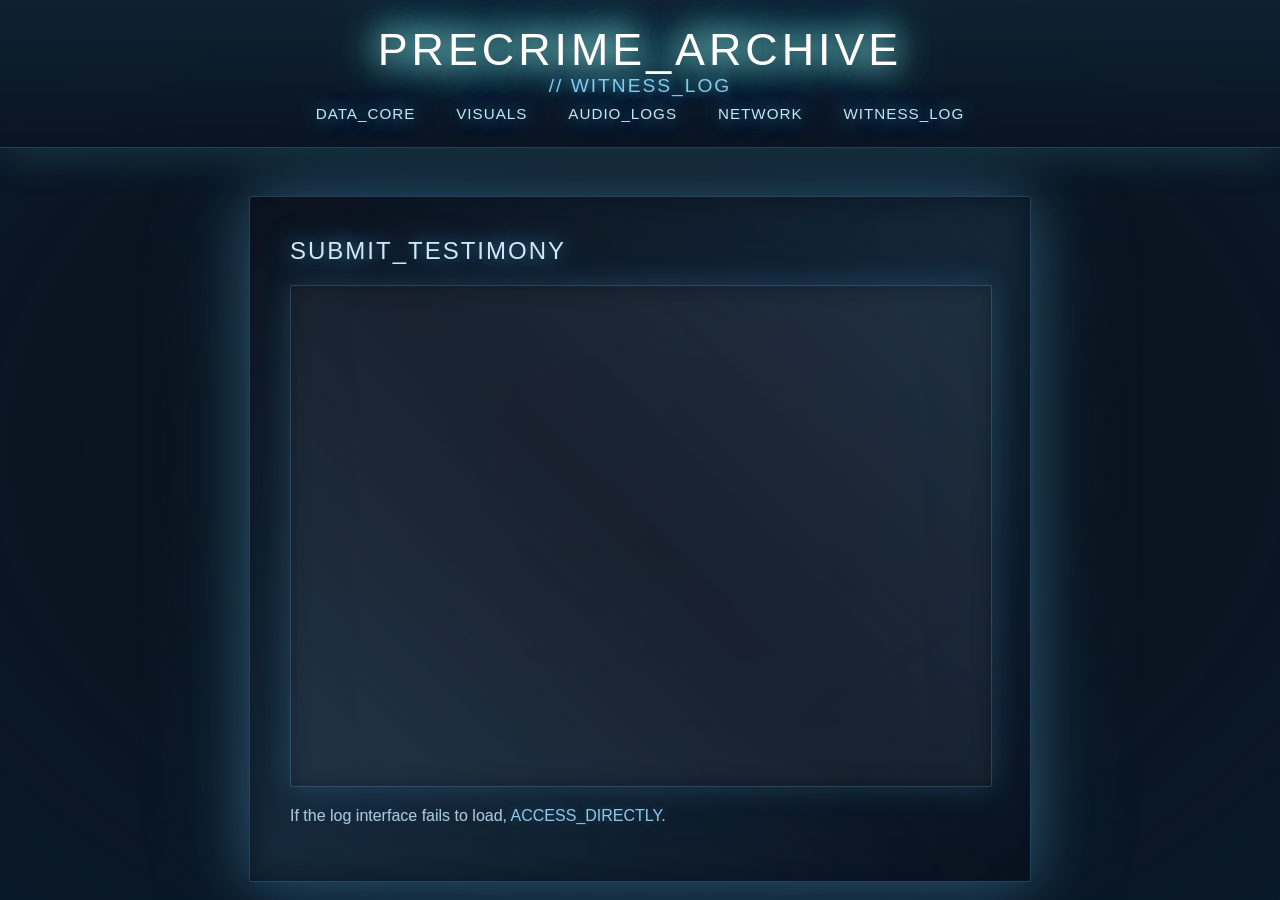
==== guestbook.html @ 9e04be3c "Add Minority Report-inspired visual style guide and implement atmospheric web pages - Created a visu" ====
<!DOCTYPE html>
<html lang="en">

<head>
  <meta charset="UTF-8">
  <meta name="viewport" content="width=device-width, initial-scale=1.0">
  <title>WITNESS_LOG</title>
  <link rel="stylesheet" href="style.css">
  <style>
    /* Minority Report - Atmospheric breathing effect */
    @keyframes atmospheric-pulse {

      0%,
      100% {
        filter: brightness(1) contrast(1.1);
        transform: scale(1);
      }

      50% {
        filter: brightness(1.05) contrast(1.05);
        transform: scale(1.002);
      }
    }

    /* Gentle bloom pulse on header */
    header {
      animation: atmospheric-pulse 8s ease-in-out infinite;
    }

    /* Halation effect on title */
    .halation {
      position: relative;
      display: inline-block;
    }

    .halation::before {
      content: attr(data-text);
      position: absolute;
      left: 0;
      top: 0;
      filter: blur(20px);
      opacity: 0.6;
      z-index: -1;
      color: #c8e5f5;
    }

    /* Subtle floating animation */
    @keyframes float-drift {

      0%,
      100% {
        transform: translateY(0px);
      }

      50% {
        transform: translateY(-5px);
      }
    }

    main {
      animation: float-drift 6s ease-in-out infinite;
    }

    /* Light particles */
    .light-particle {
      position: fixed;
      width: 2px;
      height: 2px;
      background: rgba(120, 200, 255, 0.6);
      border-radius: 50%;
      filter: blur(1px);
      box-shadow: 0 0 10px rgba(120, 200, 255, 0.8);
      pointer-events: none;
      z-index: 2;
      animation: particle-float 15s linear infinite;
    }

    @keyframes particle-float {
      0% {
        transform: translateY(100vh) translateX(0);
        opacity: 0;
      }

      10% {
        opacity: 1;
      }

      90% {
        opacity: 1;
      }

      100% {
        transform: translateY(-10vh) translateX(100px);
        opacity: 0;
      }
    }

    .light-particle:nth-child(2) {
      left: 30%;
      animation-delay: -5s;
      animation-duration: 12s;
    }

    .light-particle:nth-child(3) {
      left: 60%;
      animation-delay: -8s;
      animation-duration: 18s;
    }

    .light-particle:nth-child(4) {
      left: 80%;
      animation-delay: -3s;
      animation-duration: 14s;
    }
  </style>
</head>

<body>
  <!-- Atmospheric particles -->
  <div class="light-particle"></div>
  <div class="light-particle"></div>
  <div class="light-particle"></div>
  <div class="light-particle"></div>

  <header>
    <h1 class="halation" data-text="PRECRIME_ARCHIVE">PRECRIME_ARCHIVE</h1>
    <div style="margin-bottom:0.5em;"><span
        style="font-size:1.2em; color:#90c8e8; text-shadow:0 0 10px rgba(100, 200, 255, 0.5); letter-spacing: 2px;">//
        WITNESS_LOG</span></div>
    <nav>
      <a href="index.html">DATA_CORE</a>
      <a href="images.html">VISUALS</a>
      <a href="music.html">AUDIO_LOGS</a>
      <a href="socials.html">NETWORK</a>
      <a href="guestbook.html">WITNESS_LOG</a>
    </nav>
  </header>
  <main>
    <h2>SUBMIT_TESTIMONY</h2>
    <iframe src="https://purpleglitch.atabook.org/" width="100%" height="500"
      style="border:1px solid rgba(120, 200, 255, 0.2); border-radius:2px; background:rgba(255,255,255,0.05);"></iframe>
    <p>If the log interface fails to load, <a href="https://purpleglitch.atabook.org/"
        target="_blank">ACCESS_DIRECTLY</a>.</p>
  </main>
</body>

</html>
---- style.css ----
/* Minority Report Style - Cinematic Sci-Fi Aesthetic */
/* Cold blues, cyan tones, atmospheric fog, intense bloom */

body {
	background: #0a0e14;
	color: #a8c5d8;
	font-family: 'Helvetica Neue', Arial, sans-serif;
	margin: 0;
	min-height: 100vh;
	overflow-x: hidden;
	position: relative;
}

/* Atmospheric fog overlay */
body::before {
	content: '';
	position: fixed;
	top: 0;
	left: 0;
	width: 100%;
	height: 100%;
	background: radial-gradient(ellipse at center, transparent 0%, rgba(10, 30, 50, 0.7) 100%);
	pointer-events: none;
	z-index: 1;
}

/* Floating mist particles */
body::after {
	content: '';
	position: fixed;
	top: 0;
	left: 0;
	width: 100%;
	height: 100%;
	background-image: 
		radial-gradient(2px 2px at 20% 30%, rgba(120, 180, 220, 0.15), transparent),
		radial-gradient(2px 2px at 60% 70%, rgba(120, 180, 220, 0.1), transparent),
		radial-gradient(1px 1px at 50% 50%, rgba(120, 180, 220, 0.12), transparent),
		radial-gradient(1px 1px at 80% 10%, rgba(120, 180, 220, 0.08), transparent);
	background-size: 200% 200%;
	animation: fog-drift 20s ease-in-out infinite;
	pointer-events: none;
	z-index: 1;
	opacity: 0.6;
}

@keyframes fog-drift {
	0%, 100% { background-position: 0% 0%; }
	50% { background-position: 100% 100%; }
}

header {
	background: linear-gradient(180deg, rgba(15, 35, 50, 0.9) 0%, rgba(10, 20, 35, 0.7) 100%);
	padding: 1.5em;
	text-align: center;
	box-shadow: 0 0 40px rgba(100, 200, 255, 0.3), 0 4px 20px rgba(0, 0, 0, 0.5);
	border-bottom: 1px solid rgba(100, 200, 255, 0.2);
	backdrop-filter: blur(10px);
	position: relative;
	z-index: 10;
}

nav a {
	color: #c8e5f5;
	margin: 0 1.2em;
	text-decoration: none;
	font-weight: 500;
	font-size: 0.95em;
	letter-spacing: 1px;
	position: relative;
	text-shadow: 
		0 0 20px rgba(100, 200, 255, 0.8),
		0 0 40px rgba(100, 200, 255, 0.4),
		0 0 60px rgba(100, 200, 255, 0.2);
	transition: all 0.3s ease;
}

nav a:hover {
	color: #ffffff;
	text-shadow: 
		0 0 30px rgba(100, 200, 255, 1),
		0 0 60px rgba(100, 200, 255, 0.7),
		0 0 90px rgba(100, 200, 255, 0.4);
	transform: translateY(-2px);
}

main {
	max-width: 700px;
	margin: 3em auto;
	background: linear-gradient(135deg, 
		rgba(15, 25, 40, 0.85) 0%, 
		rgba(10, 20, 35, 0.9) 100%);
	padding: 2.5em;
	border-radius: 2px;
	box-shadow: 
		0 0 60px rgba(100, 200, 255, 0.3),
		0 0 120px rgba(100, 200, 255, 0.15),
		inset 0 0 100px rgba(0, 0, 0, 0.3);
	border: 1px solid rgba(120, 200, 255, 0.25);
	position: relative;
	overflow: hidden;
	z-index: 5;
	backdrop-filter: blur(8px);
}

/* Intense bloom on main container edges */
main::before {
	content: '';
	position: absolute;
	top: -2px;
	left: -2px;
	right: -2px;
	bottom: -2px;
	background: linear-gradient(45deg, 
		rgba(100, 200, 255, 0.2) 0%, 
		transparent 50%, 
		rgba(100, 200, 255, 0.2) 100%);
	filter: blur(15px);
	z-index: -1;
	opacity: 0.6;
}

h1 {
	font-size: 2.8em;
	letter-spacing: 4px;
	font-weight: 300;
	color: #ffffff;
	text-shadow: 
		0 0 30px rgba(100, 200, 255, 0.9),
		0 0 60px rgba(100, 200, 255, 0.6),
		0 0 90px rgba(100, 200, 255, 0.3);
	margin: 0;
	filter: brightness(1.3);
}

h2 {
	color: #d0e8f5;
	text-shadow: 
		0 0 20px rgba(100, 200, 255, 0.7),
		0 0 40px rgba(100, 200, 255, 0.4);
	font-weight: 300;
	letter-spacing: 2px;
	margin-top: 0;
}

/* Low saturation links with bloom */
a {
	color: #90c8e8;
	transition: all 0.3s ease;
	text-decoration: none;
	text-shadow: 0 0 10px rgba(100, 200, 255, 0.3);
}

a:hover {
	color: #ffffff;
	text-shadow: 
		0 0 20px rgba(100, 200, 255, 0.9),
		0 0 40px rgba(100, 200, 255, 0.5);
}

ul {
	list-style: none;
	padding: 0;
}

li {
	margin: 0.8em 0;
	position: relative;
	padding-left: 1.5em;
}

li::before {
	content: '▸';
	position: absolute;
	left: 0;
	color: #6bc8ff;
	text-shadow: 0 0 10px rgba(100, 200, 255, 0.5);
}

iframe {
	background: rgba(255, 255, 255, 0.05);
	border-radius: 2px;
	box-shadow: 
		0 0 30px rgba(100, 200, 255, 0.2),
		inset 0 0 20px rgba(0, 0, 0, 0.3);
	border: 1px solid rgba(120, 200, 255, 0.2);
}

/* Subtle depth of field blur effect on edges */
main > *:first-child {
	position: relative;
	z-index: 3;
}

main > *:not(:first-child) {
	position: relative;
	z-index: 2;
}

/* Wet reflective surface simulation */
main::after {
	content: '';
	position: absolute;
	left: 0;
	top: 0;
	width: 100%;
	height: 100%;
	pointer-events: none;
	background: linear-gradient(
		to bottom,
		transparent 0%,
		rgba(100, 200, 255, 0.02) 50%,
		rgba(100, 200, 255, 0.05) 100%
	);
	opacity: 0.3;
	z-index: 1;
}

/* Light motion blur on text */
p, li {
	position: relative;
	z-index: 3;
	text-shadow: 0 0 1px rgba(168, 197, 216, 0.3);
}

b, strong {
	color: #e0f0fa;
	text-shadow: 
		0 0 15px rgba(100, 200, 255, 0.5),
		0 0 30px rgba(100, 200, 255, 0.2);
	font-weight: 500;
}
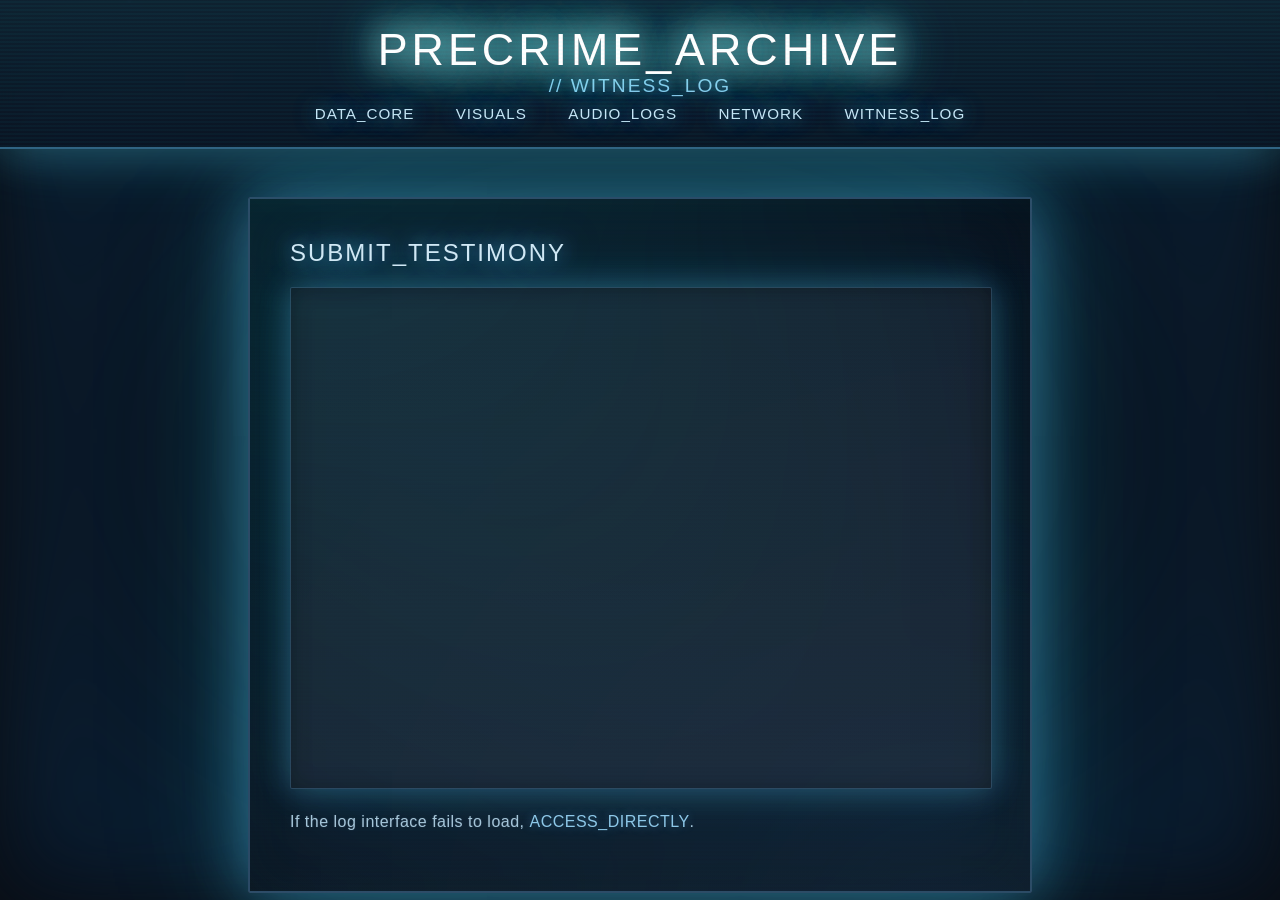
==== commit 557dc821: "Enhance visual effects and styling across the application - Updated atmospheric effects in index.htm" ====
--- a/guestbook.html
+++ b/guestbook.html
@@ -7,27 +7,22 @@
   <title>WITNESS_LOG</title>
   <link rel="stylesheet" href="style.css">
   <style>
-    /* Minority Report - Atmospheric breathing effect */
+    /* Minority Report - Enhanced atmospheric effects */
     @keyframes atmospheric-pulse {
-
-      0%,
-      100% {
+      0%, 100% {
         filter: brightness(1) contrast(1.1);
         transform: scale(1);
       }
-
       50% {
-        filter: brightness(1.05) contrast(1.05);
-        transform: scale(1.002);
+        filter: brightness(1.08) contrast(1.08);
+        transform: scale(1.003);
       }
     }
 
-    /* Gentle bloom pulse on header */
     header {
       animation: atmospheric-pulse 8s ease-in-out infinite;
     }
 
-    /* Halation effect on title */
     .halation {
       position: relative;
       display: inline-block;
@@ -38,38 +33,43 @@
       position: absolute;
       left: 0;
       top: 0;
-      filter: blur(20px);
-      opacity: 0.6;
+      filter: blur(25px);
+      opacity: 0.8;
       z-index: -1;
       color: #c8e5f5;
+      animation: halation-pulse 4s ease-in-out infinite;
     }
 
-    /* Subtle floating animation */
+    .halation:hover::before {
+      filter: blur(20px) drop-shadow(3px 0 0 #ff00ff) drop-shadow(-3px 0 0 #00ffff);
+    }
+
+    @keyframes halation-pulse {
+      0%, 100% { opacity: 0.8; filter: blur(25px); }
+      50% { opacity: 1; filter: blur(30px); }
+    }
+
     @keyframes float-drift {
-
-      0%,
-      100% {
+      0%, 100% {
         transform: translateY(0px);
       }
-
       50% {
-        transform: translateY(-5px);
+        transform: translateY(-8px);
       }
     }
 
     main {
-      animation: float-drift 6s ease-in-out infinite;
+      animation: float-drift 6s cubic-bezier(0.4, 0, 0.2, 1) infinite;
     }
 
-    /* Light particles */
     .light-particle {
       position: fixed;
-      width: 2px;
-      height: 2px;
-      background: rgba(120, 200, 255, 0.6);
+      width: 3px;
+      height: 3px;
+      background: radial-gradient(circle, rgba(120, 200, 255, 1), rgba(120, 200, 255, 0.3));
       border-radius: 50%;
       filter: blur(1px);
-      box-shadow: 0 0 10px rgba(120, 200, 255, 0.8);
+      box-shadow: 0 0 15px rgba(120, 200, 255, 1);
       pointer-events: none;
       z-index: 2;
       animation: particle-float 15s linear infinite;
@@ -80,37 +80,66 @@
         transform: translateY(100vh) translateX(0);
         opacity: 0;
       }
-
       10% {
         opacity: 1;
       }
-
       90% {
         opacity: 1;
       }
-
       100% {
         transform: translateY(-10vh) translateX(100px);
         opacity: 0;
       }
     }
 
+    .light-particle:nth-child(1) {
+      left: 10%;
+      animation-delay: 0s;
+      animation-duration: 16s;
+      background: radial-gradient(circle, #6bc8ff, rgba(107, 200, 255, 0.3));
+      box-shadow: 0 0 15px #6bc8ff;
+    }
+
     .light-particle:nth-child(2) {
       left: 30%;
       animation-delay: -5s;
       animation-duration: 12s;
+      background: radial-gradient(circle, #00ffff, rgba(0, 255, 255, 0.3));
+      box-shadow: 0 0 15px #00ffff;
     }
 
     .light-particle:nth-child(3) {
       left: 60%;
       animation-delay: -8s;
       animation-duration: 18s;
+      background: radial-gradient(circle, #64c8ff, rgba(100, 200, 255, 0.3));
+      box-shadow: 0 0 15px #64c8ff;
     }
 
     .light-particle:nth-child(4) {
       left: 80%;
       animation-delay: -3s;
       animation-duration: 14s;
+      background: radial-gradient(circle, #00ff88, rgba(0, 255, 136, 0.3));
+      box-shadow: 0 0 15px #00ff88;
+    }
+
+    /* Glitch effect */
+    @keyframes glitch {
+      0% { transform: translate(0); }
+      20% { transform: translate(-2px, 2px); }
+      40% { transform: translate(-2px, -2px); }
+      60% { transform: translate(2px, 2px); }
+      80% { transform: translate(2px, -2px); }
+      100% { transform: translate(0); }
+    }
+
+    p {
+      transition: all 0.3s ease;
+    }
+
+    p:hover {
+      animation: glitch 0.3s ease;
     }
   </style>
 </head>
--- a/style.css
+++ b/style.css
@@ -1,17 +1,32 @@
 /* Minority Report Style - Cinematic Sci-Fi Aesthetic */
 /* Cold blues, cyan tones, atmospheric fog, intense bloom */
+/* Advanced effects: chromatic aberration, volumetric lighting, electromagnetic distortion */
+
+:root {
+	--neon-cyan: #00ffff;
+	--neon-magenta: #ff00ff;
+	--neon-green: #00ff00;
+	--cold-blue: #0066ff;
+	--warm-beige: #d4a574;
+	--burnt-sienna: #8b4513;
+	--base-dark: #0a0e14;
+	--text-cold: #a8c5d8;
+	--glow-blur: 20px;
+	--vignette-blur: 40px;
+}
 
 body {
-	background: #0a0e14;
-	color: #a8c5d8;
+	background: var(--base-dark);
+	color: var(--text-cold);
 	font-family: 'Helvetica Neue', Arial, sans-serif;
 	margin: 0;
 	min-height: 100vh;
 	overflow-x: hidden;
 	position: relative;
-}
-
-/* Atmospheric fog overlay */
+	letter-spacing: 0.5px;
+}
+
+/* Atmospheric fog overlay with vignette */
 body::before {
 	content: '';
 	position: fixed;
@@ -19,12 +34,13 @@
 	left: 0;
 	width: 100%;
 	height: 100%;
-	background: radial-gradient(ellipse at center, transparent 0%, rgba(10, 30, 50, 0.7) 100%);
+	background: radial-gradient(ellipse at center, transparent 0%, rgba(10, 30, 50, 0.9) 85%, rgba(5, 15, 30, 0.95) 100%);
 	pointer-events: none;
 	z-index: 1;
-}
-
-/* Floating mist particles */
+	filter: blur(var(--vignette-blur));
+}
+
+/* Animated floating mist particles and digital artifacts */
 body::after {
 	content: '';
 	position: fixed;
@@ -33,15 +49,16 @@
 	width: 100%;
 	height: 100%;
 	background-image: 
-		radial-gradient(2px 2px at 20% 30%, rgba(120, 180, 220, 0.15), transparent),
-		radial-gradient(2px 2px at 60% 70%, rgba(120, 180, 220, 0.1), transparent),
-		radial-gradient(1px 1px at 50% 50%, rgba(120, 180, 220, 0.12), transparent),
-		radial-gradient(1px 1px at 80% 10%, rgba(120, 180, 220, 0.08), transparent);
-	background-size: 200% 200%;
-	animation: fog-drift 20s ease-in-out infinite;
+		radial-gradient(3px 3px at 20% 30%, rgba(120, 180, 220, 0.2), transparent),
+		radial-gradient(2px 2px at 60% 70%, rgba(120, 180, 220, 0.15), transparent),
+		radial-gradient(1px 1px at 50% 50%, rgba(120, 180, 220, 0.1), transparent),
+		radial-gradient(2px 2px at 80% 10%, rgba(120, 180, 220, 0.12), transparent),
+		radial-gradient(1px 1px at 25% 75%, rgba(0, 255, 255, 0.05), transparent);
+	background-size: 250% 250%;
+	animation: fog-drift 25s ease-in-out infinite, particle-pulse 4s ease-in-out infinite;
 	pointer-events: none;
 	z-index: 1;
-	opacity: 0.6;
+	opacity: 0.8;
 }
 
 @keyframes fog-drift {
@@ -49,15 +66,44 @@
 	50% { background-position: 100% 100%; }
 }
 
+@keyframes particle-pulse {
+	0%, 100% { opacity: 0.8; }
+	50% { opacity: 1; }
+}
+
 header {
-	background: linear-gradient(180deg, rgba(15, 35, 50, 0.9) 0%, rgba(10, 20, 35, 0.7) 100%);
+	background: linear-gradient(180deg, rgba(15, 35, 50, 0.95) 0%, rgba(10, 20, 35, 0.85) 100%);
 	padding: 1.5em;
 	text-align: center;
-	box-shadow: 0 0 40px rgba(100, 200, 255, 0.3), 0 4px 20px rgba(0, 0, 0, 0.5);
-	border-bottom: 1px solid rgba(100, 200, 255, 0.2);
+	box-shadow: 
+		0 0 40px rgba(100, 200, 255, 0.4),
+		0 0 80px rgba(0, 255, 255, 0.15),
+		0 4px 20px rgba(0, 0, 0, 0.7);
+	border-bottom: 2px solid rgba(100, 200, 255, 0.4);
 	backdrop-filter: blur(10px);
 	position: relative;
 	z-index: 10;
+	overflow: hidden;
+}
+
+/* Animated scanlines on header */
+header::after {
+	content: '';
+	position: absolute;
+	top: 0;
+	left: 0;
+	width: 100%;
+	height: 100%;
+	background-image: repeating-linear-gradient(
+		0deg,
+		rgba(0, 255, 255, 0.03) 0px,
+		rgba(0, 255, 255, 0.03) 2px,
+		transparent 2px,
+		transparent 4px
+	);
+	animation: scanline-drift 8s linear infinite;
+	pointer-events: none;
+	z-index: 11;
 }
 
 nav a {
@@ -72,7 +118,20 @@
 		0 0 20px rgba(100, 200, 255, 0.8),
 		0 0 40px rgba(100, 200, 255, 0.4),
 		0 0 60px rgba(100, 200, 255, 0.2);
-	transition: all 0.3s ease;
+	transition: all 0.3s cubic-bezier(0.34, 1.56, 0.64, 1);
+	display: inline-block;
+}
+
+nav a::before {
+	content: '';
+	position: absolute;
+	bottom: -2px;
+	left: 0;
+	width: 0;
+	height: 1px;
+	background: linear-gradient(90deg, transparent, var(--neon-cyan), transparent);
+	transition: width 0.3s ease;
+	filter: drop-shadow(0 0 5px var(--neon-cyan));
 }
 
 nav a:hover {
@@ -80,44 +139,115 @@
 	text-shadow: 
 		0 0 30px rgba(100, 200, 255, 1),
 		0 0 60px rgba(100, 200, 255, 0.7),
-		0 0 90px rgba(100, 200, 255, 0.4);
+		0 0 90px rgba(0, 255, 255, 0.5);
 	transform: translateY(-2px);
+	filter: drop-shadow(0 0 10px rgba(0, 255, 255, 0.6));
+}
+
+nav a:hover::before {
+	width: 100%;
+}
+
+@keyframes scanline-drift {
+	0% { transform: translateY(0); }
+	100% { transform: translateY(10px); }
 }
 
 main {
 	max-width: 700px;
 	margin: 3em auto;
 	background: linear-gradient(135deg, 
-		rgba(15, 25, 40, 0.85) 0%, 
-		rgba(10, 20, 35, 0.9) 100%);
+		rgba(15, 25, 40, 0.9) 0%, 
+		rgba(10, 20, 35, 0.95) 100%);
 	padding: 2.5em;
 	border-radius: 2px;
 	box-shadow: 
-		0 0 60px rgba(100, 200, 255, 0.3),
-		0 0 120px rgba(100, 200, 255, 0.15),
-		inset 0 0 100px rgba(0, 0, 0, 0.3);
-	border: 1px solid rgba(120, 200, 255, 0.25);
+		0 0 60px rgba(100, 200, 255, 0.4),
+		0 0 120px rgba(0, 255, 255, 0.2),
+		0 0 180px rgba(100, 200, 255, 0.1),
+		inset 0 0 100px rgba(0, 0, 0, 0.5),
+		inset 0 0 50px rgba(100, 200, 255, 0.05);
+	border: 2px solid rgba(120, 200, 255, 0.3);
 	position: relative;
 	overflow: hidden;
 	z-index: 5;
 	backdrop-filter: blur(8px);
-}
-
-/* Intense bloom on main container edges */
+	animation: electromagnetic-pulse 4s ease-in-out infinite;
+}
+
+/* Volumetric light shaft effect */
 main::before {
 	content: '';
 	position: absolute;
-	top: -2px;
-	left: -2px;
-	right: -2px;
-	bottom: -2px;
-	background: linear-gradient(45deg, 
-		rgba(100, 200, 255, 0.2) 0%, 
-		transparent 50%, 
-		rgba(100, 200, 255, 0.2) 100%);
-	filter: blur(15px);
-	z-index: -1;
+	top: -50%;
+	left: -50%;
+	right: -50%;
+	bottom: -50%;
+	background: 
+		radial-gradient(circle at 30% 20%, rgba(0, 255, 255, 0.15) 0%, transparent 50%),
+		radial-gradient(circle at 70% 80%, rgba(100, 200, 255, 0.1) 0%, transparent 50%);
+	filter: blur(40px);
+	z-index: 0;
 	opacity: 0.6;
+	animation: light-shift 8s ease-in-out infinite;
+	pointer-events: none;
+}
+
+/* Wet reflective surface with shimmer */
+main::after {
+	content: '';
+	position: absolute;
+	left: 0;
+	top: 0;
+	width: 100%;
+	height: 100%;
+	pointer-events: none;
+	background: 
+		repeating-linear-gradient(
+			0deg,
+			transparent 0px,
+			rgba(0, 255, 255, 0.02) 1px,
+			transparent 2px,
+			transparent 4px
+		),
+		linear-gradient(
+			to bottom,
+			transparent 0%,
+			rgba(100, 200, 255, 0.03) 50%,
+			rgba(100, 200, 255, 0.08) 100%
+		);
+	opacity: 0.5;
+	z-index: 2;
+	animation: shimmer-wave 3s ease-in-out infinite;
+}
+
+@keyframes electromagnetic-pulse {
+	0%, 100% {
+		box-shadow: 
+			0 0 60px rgba(100, 200, 255, 0.4),
+			0 0 120px rgba(0, 255, 255, 0.2),
+			0 0 180px rgba(100, 200, 255, 0.1),
+			inset 0 0 100px rgba(0, 0, 0, 0.5),
+			inset 0 0 50px rgba(100, 200, 255, 0.05);
+	}
+	50% {
+		box-shadow: 
+			0 0 80px rgba(100, 200, 255, 0.6),
+			0 0 150px rgba(0, 255, 255, 0.35),
+			0 0 220px rgba(100, 200, 255, 0.2),
+			inset 0 0 120px rgba(0, 0, 0, 0.5),
+			inset 0 0 80px rgba(100, 200, 255, 0.1);
+	}
+}
+
+@keyframes light-shift {
+	0%, 100% { transform: translate(0, 0) scale(1); }
+	50% { transform: translate(30px, -30px) scale(1.1); }
+}
+
+@keyframes shimmer-wave {
+	0%, 100% { opacity: 0.5; }
+	50% { opacity: 0.8; }
 }
 
 h1 {
@@ -128,34 +258,92 @@
 	text-shadow: 
 		0 0 30px rgba(100, 200, 255, 0.9),
 		0 0 60px rgba(100, 200, 255, 0.6),
-		0 0 90px rgba(100, 200, 255, 0.3);
+		0 0 90px rgba(0, 255, 255, 0.4),
+		0 0 120px rgba(100, 200, 255, 0.2);
 	margin: 0;
 	filter: brightness(1.3);
+	text-transform: uppercase;
+	animation: title-glow-pulse 3s ease-in-out infinite;
 }
 
 h2 {
 	color: #d0e8f5;
 	text-shadow: 
-		0 0 20px rgba(100, 200, 255, 0.7),
-		0 0 40px rgba(100, 200, 255, 0.4);
+		0 0 20px rgba(100, 200, 255, 0.8),
+		0 0 40px rgba(100, 200, 255, 0.5),
+		0 0 60px rgba(0, 255, 255, 0.2);
 	font-weight: 300;
 	letter-spacing: 2px;
 	margin-top: 0;
-}
-
-/* Low saturation links with bloom */
+	text-transform: uppercase;
+}
+
+h3 {
+	color: #b8d8f0;
+	text-shadow: 0 0 15px rgba(100, 200, 255, 0.6);
+	letter-spacing: 1px;
+	font-weight: 400;
+}
+
+@keyframes title-glow-pulse {
+	0%, 100% { 
+		filter: brightness(1.3);
+		text-shadow: 
+			0 0 30px rgba(100, 200, 255, 0.9),
+			0 0 60px rgba(100, 200, 255, 0.6),
+			0 0 90px rgba(0, 255, 255, 0.4),
+			0 0 120px rgba(100, 200, 255, 0.2);
+	}
+	50% { 
+		filter: brightness(1.5);
+		text-shadow: 
+			0 0 40px rgba(100, 200, 255, 1),
+			0 0 80px rgba(100, 200, 255, 0.7),
+			0 0 120px rgba(0, 255, 255, 0.5),
+			0 0 150px rgba(100, 200, 255, 0.3);
+	}
+}
+
+/* Low saturation links with bloom and interactive effects */
 a {
 	color: #90c8e8;
-	transition: all 0.3s ease;
+	transition: all 0.3s cubic-bezier(0.34, 1.56, 0.64, 1);
 	text-decoration: none;
-	text-shadow: 0 0 10px rgba(100, 200, 255, 0.3);
+	text-shadow: 0 0 10px rgba(100, 200, 255, 0.4);
+	position: relative;
+	display: inline-block;
+}
+
+a::before {
+	content: '';
+	position: absolute;
+	bottom: -1px;
+	left: 0;
+	width: 0;
+	height: 1px;
+	background: linear-gradient(90deg, transparent, var(--neon-cyan), transparent);
+	transition: width 0.3s ease;
 }
 
 a:hover {
 	color: #ffffff;
 	text-shadow: 
-		0 0 20px rgba(100, 200, 255, 0.9),
-		0 0 40px rgba(100, 200, 255, 0.5);
+		0 0 15px rgba(100, 200, 255, 0.9),
+		0 0 30px rgba(0, 255, 255, 0.6),
+		0 0 45px rgba(100, 200, 255, 0.3);
+	filter: drop-shadow(0 0 8px rgba(0, 255, 255, 0.5));
+}
+
+a:hover::before {
+	width: 100%;
+}
+
+/* Focus states with bright cyan outline */
+a:focus {
+	outline: 2px solid var(--neon-cyan);
+	outline-offset: 2px;
+	box-shadow: 0 0 15px rgba(0, 255, 255, 0.5);
+	border-radius: 2px;
 }
 
 ul {
@@ -167,23 +355,146 @@
 	margin: 0.8em 0;
 	position: relative;
 	padding-left: 1.5em;
+	z-index: 3;
 }
 
 li::before {
 	content: '▸';
 	position: absolute;
 	left: 0;
-	color: #6bc8ff;
-	text-shadow: 0 0 10px rgba(100, 200, 255, 0.5);
+	color: var(--neon-cyan);
+	text-shadow: 
+		0 0 10px rgba(0, 255, 255, 0.7),
+		0 0 20px rgba(0, 255, 255, 0.3);
+	animation: pulse-marker 2s ease-in-out infinite;
+}
+
+@keyframes pulse-marker {
+	0%, 100% { opacity: 0.7; }
+	50% { opacity: 1; }
+}
+
+/* Form elements with tech aesthetic */
+input, textarea, select {
+	background: rgba(10, 20, 35, 0.8);
+	border: 1px solid rgba(100, 200, 255, 0.4);
+	color: #a8c5d8;
+	padding: 0.6em;
+	font-family: 'Helvetica Neue', Arial, sans-serif;
+	font-size: 1em;
+	border-radius: 2px;
+	transition: all 0.3s ease;
+	box-shadow: inset 0 0 10px rgba(0, 0, 0, 0.3);
+	letter-spacing: 0.5px;
+}
+
+input:focus, textarea:focus, select:focus {
+	outline: none;
+	border-color: var(--neon-cyan);
+	box-shadow: 
+		inset 0 0 10px rgba(0, 0, 0, 0.3),
+		0 0 15px rgba(0, 255, 255, 0.4),
+		0 0 30px rgba(100, 200, 255, 0.2);
+	background: rgba(10, 20, 35, 0.95);
+}
+
+/* Button styling with interactive glow */
+button {
+	background: linear-gradient(180deg, rgba(100, 200, 255, 0.3) 0%, rgba(50, 150, 200, 0.2) 100%);
+	border: 1px solid rgba(100, 200, 255, 0.5);
+	color: #c8e5f5;
+	padding: 0.7em 1.5em;
+	font-family: 'Helvetica Neue', Arial, sans-serif;
+	font-weight: 500;
+	letter-spacing: 1px;
+	cursor: pointer;
+	border-radius: 2px;
+	text-shadow: 0 0 10px rgba(100, 200, 255, 0.4);
+	transition: all 0.3s cubic-bezier(0.34, 1.56, 0.64, 1);
+	box-shadow: 
+		0 0 20px rgba(100, 200, 255, 0.2),
+		inset 0 0 20px rgba(100, 200, 255, 0.05);
+	position: relative;
+	overflow: hidden;
+}
+
+button::before {
+	content: '';
+	position: absolute;
+	top: 0;
+	left: -100%;
+	width: 100%;
+	height: 100%;
+	background: linear-gradient(90deg, transparent, rgba(0, 255, 255, 0.3), transparent);
+	transition: left 0.5s ease;
+	z-index: -1;
+}
+
+button:hover {
+	color: #ffffff;
+	border-color: var(--neon-cyan);
+	background: linear-gradient(180deg, rgba(100, 200, 255, 0.5) 0%, rgba(50, 150, 200, 0.4) 100%);
+	text-shadow: 
+		0 0 15px rgba(100, 200, 255, 0.8),
+		0 0 30px rgba(0, 255, 255, 0.4);
+	box-shadow: 
+		0 0 30px rgba(100, 200, 255, 0.5),
+		0 0 60px rgba(0, 255, 255, 0.2),
+		inset 0 0 30px rgba(100, 200, 255, 0.15);
+	transform: translateY(-2px);
+}
+
+button:active {
+	transform: translateY(0);
+	box-shadow: 
+		0 0 40px rgba(0, 255, 255, 0.6),
+		0 0 80px rgba(100, 200, 255, 0.3),
+		inset 0 0 40px rgba(100, 200, 255, 0.2);
 }
 
 iframe {
 	background: rgba(255, 255, 255, 0.05);
 	border-radius: 2px;
 	box-shadow: 
-		0 0 30px rgba(100, 200, 255, 0.2),
+		0 0 30px rgba(100, 200, 255, 0.3),
+		0 0 60px rgba(0, 255, 255, 0.1),
 		inset 0 0 20px rgba(0, 0, 0, 0.3);
-	border: 1px solid rgba(120, 200, 255, 0.2);
+	border: 1px solid rgba(120, 200, 255, 0.3);
+}
+
+/* Enhanced text styling */
+p, li {
+	position: relative;
+	z-index: 3;
+	text-shadow: 0 0 2px rgba(168, 197, 216, 0.2);
+	line-height: 1.6;
+}
+
+b, strong {
+	color: #e0f0fa;
+	text-shadow: 
+		0 0 15px rgba(100, 200, 255, 0.6),
+		0 0 30px rgba(0, 255, 255, 0.2);
+	font-weight: 600;
+	letter-spacing: 0.5px;
+}
+
+em, i {
+	color: #c8e5f5;
+	text-shadow: 0 0 10px rgba(100, 200, 255, 0.3);
+	font-style: italic;
+	letter-spacing: 0.3px;
+}
+
+code {
+	background: rgba(0, 0, 0, 0.5);
+	color: #6bc8ff;
+	padding: 0.2em 0.4em;
+	border-radius: 2px;
+	font-family: 'Courier New', monospace;
+	text-shadow: 0 0 10px rgba(100, 200, 255, 0.5);
+	border: 1px solid rgba(100, 200, 255, 0.2);
+	letter-spacing: 0.5px;
 }
 
 /* Subtle depth of field blur effect on edges */
@@ -197,36 +508,40 @@
 	z-index: 2;
 }
 
-/* Wet reflective surface simulation */
-main::after {
-	content: '';
-	position: absolute;
-	left: 0;
-	top: 0;
-	width: 100%;
-	height: 100%;
-	pointer-events: none;
-	background: linear-gradient(
-		to bottom,
-		transparent 0%,
-		rgba(100, 200, 255, 0.02) 50%,
-		rgba(100, 200, 255, 0.05) 100%
-	);
-	opacity: 0.3;
-	z-index: 1;
-}
-
-/* Light motion blur on text */
-p, li {
-	position: relative;
-	z-index: 3;
-	text-shadow: 0 0 1px rgba(168, 197, 216, 0.3);
-}
-
-b, strong {
-	color: #e0f0fa;
-	text-shadow: 
-		0 0 15px rgba(100, 200, 255, 0.5),
-		0 0 30px rgba(100, 200, 255, 0.2);
-	font-weight: 500;
-}
+/* Blockquote styling with accent */
+blockquote {
+	border-left: 3px solid var(--neon-cyan);
+	padding-left: 1.5em;
+	margin: 1.5em 0;
+	color: #b8d8f0;
+	text-shadow: 0 0 10px rgba(100, 200, 255, 0.3);
+	font-style: italic;
+	font-size: 0.95em;
+	letter-spacing: 0.3px;
+}
+
+hr {
+	border: none;
+	height: 2px;
+	background: linear-gradient(90deg, transparent, rgba(0, 255, 255, 0.5), transparent);
+	box-shadow: 0 0 15px rgba(0, 255, 255, 0.3);
+	margin: 2em 0;
+}
+
+/* Responsive adjustments */
+@media (max-width: 768px) {
+	main {
+		margin: 1em;
+		padding: 1.5em;
+	}
+
+	h1 {
+		font-size: 2em;
+		letter-spacing: 2px;
+	}
+
+	nav a {
+		display: block;
+		margin: 0.8em 0;
+	}
+}
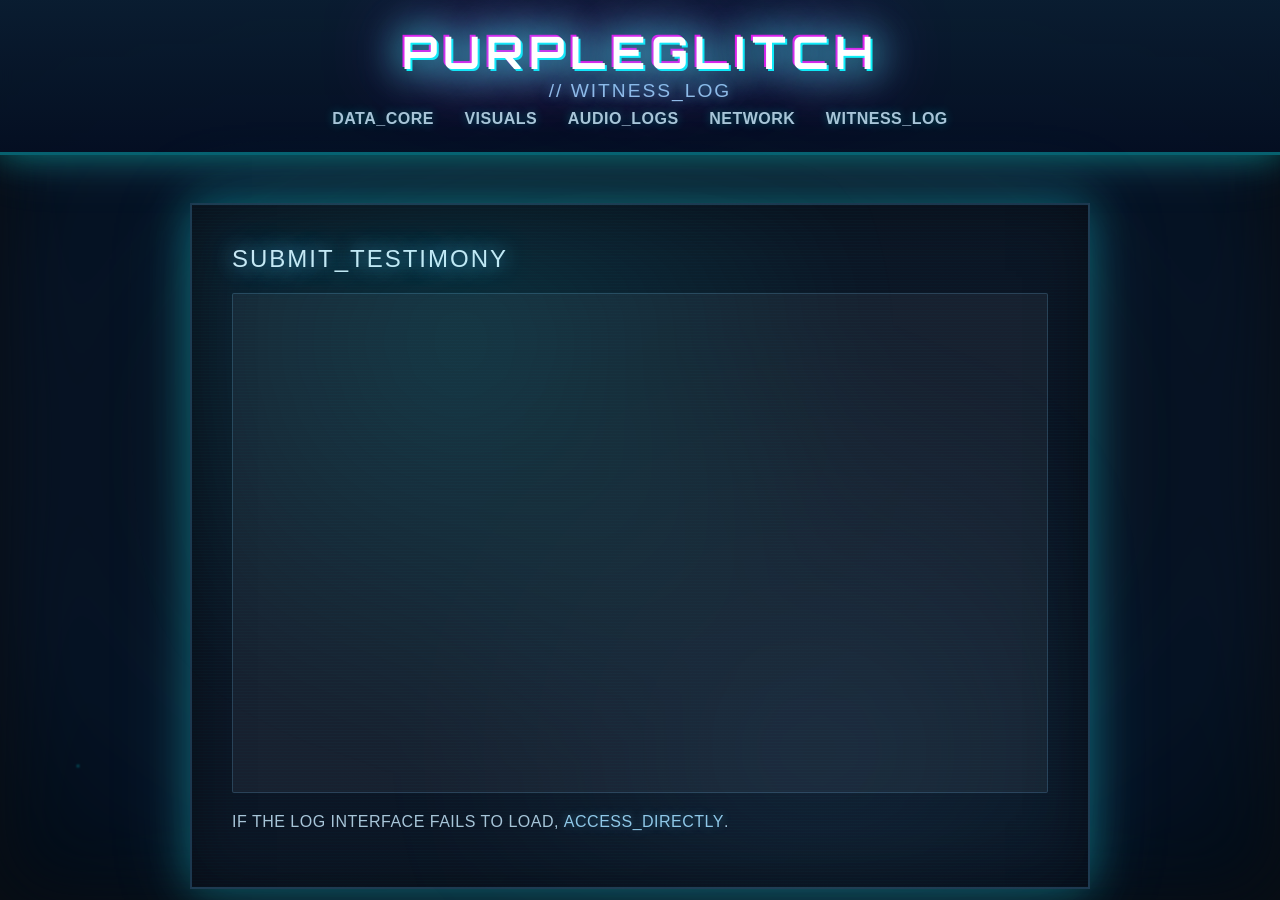
==== commit 2b33ee7e: "Add extreme visual style with advanced effects for a cinematic aesthetic - Introduced a new CSS file" ====
--- a/guestbook.html
+++ b/guestbook.html
@@ -1,28 +1,35 @@
-<!DOCTYPE html>
+﻿<!DOCTYPE html>
 <html lang="en">
 
 <head>
   <meta charset="UTF-8">
   <meta name="viewport" content="width=device-width, initial-scale=1.0">
-  <title>WITNESS_LOG</title>
+  <title>Purpleglitch Guestbook</title>
   <link rel="stylesheet" href="style.css">
+  <!-- Glitchy font for title -->
+  <link href="https://fonts.googleapis.com/css2?family=Orbitron:wght@700&family=Share+Tech+Mono&display=swap" rel="stylesheet">
   <style>
-    /* Minority Report - Enhanced atmospheric effects */
+  /* Futuristic glitch effect for title */
     @keyframes atmospheric-pulse {
-      0%, 100% {
+
+      0%,
+      100% {
         filter: brightness(1) contrast(1.1);
         transform: scale(1);
       }
+
       50% {
-        filter: brightness(1.08) contrast(1.08);
-        transform: scale(1.003);
+        filter: brightness(1.05) contrast(1.05);
+        transform: scale(1.002);
       }
     }
 
+    /* Gentle bloom pulse on header */
     header {
       animation: atmospheric-pulse 8s ease-in-out infinite;
     }
 
+    /* Halation effect on title */
     .halation {
       position: relative;
       display: inline-block;
@@ -33,43 +40,38 @@
       position: absolute;
       left: 0;
       top: 0;
-      filter: blur(25px);
-      opacity: 0.8;
+      filter: blur(20px);
+      opacity: 0.6;
       z-index: -1;
       color: #c8e5f5;
-      animation: halation-pulse 4s ease-in-out infinite;
     }
 
-    .halation:hover::before {
-      filter: blur(20px) drop-shadow(3px 0 0 #ff00ff) drop-shadow(-3px 0 0 #00ffff);
-    }
+    /* Subtle floating animation */
+    @keyframes float-drift {
 
-    @keyframes halation-pulse {
-      0%, 100% { opacity: 0.8; filter: blur(25px); }
-      50% { opacity: 1; filter: blur(30px); }
-    }
-
-    @keyframes float-drift {
-      0%, 100% {
+      0%,
+      100% {
         transform: translateY(0px);
       }
+
       50% {
-        transform: translateY(-8px);
+        transform: translateY(-5px);
       }
     }
 
     main {
-      animation: float-drift 6s cubic-bezier(0.4, 0, 0.2, 1) infinite;
+      animation: float-drift 6s ease-in-out infinite;
     }
 
+    /* Light particles */
     .light-particle {
       position: fixed;
-      width: 3px;
-      height: 3px;
-      background: radial-gradient(circle, rgba(120, 200, 255, 1), rgba(120, 200, 255, 0.3));
+      width: 2px;
+      height: 2px;
+      background: rgba(120, 200, 255, 0.6);
       border-radius: 50%;
       filter: blur(1px);
-      box-shadow: 0 0 15px rgba(120, 200, 255, 1);
+      box-shadow: 0 0 10px rgba(120, 200, 255, 0.8);
       pointer-events: none;
       z-index: 2;
       animation: particle-float 15s linear infinite;
@@ -80,66 +82,37 @@
         transform: translateY(100vh) translateX(0);
         opacity: 0;
       }
+
       10% {
         opacity: 1;
       }
+
       90% {
         opacity: 1;
       }
+
       100% {
         transform: translateY(-10vh) translateX(100px);
         opacity: 0;
       }
     }
 
-    .light-particle:nth-child(1) {
-      left: 10%;
-      animation-delay: 0s;
-      animation-duration: 16s;
-      background: radial-gradient(circle, #6bc8ff, rgba(107, 200, 255, 0.3));
-      box-shadow: 0 0 15px #6bc8ff;
-    }
-
     .light-particle:nth-child(2) {
       left: 30%;
       animation-delay: -5s;
       animation-duration: 12s;
-      background: radial-gradient(circle, #00ffff, rgba(0, 255, 255, 0.3));
-      box-shadow: 0 0 15px #00ffff;
     }
 
     .light-particle:nth-child(3) {
       left: 60%;
       animation-delay: -8s;
       animation-duration: 18s;
-      background: radial-gradient(circle, #64c8ff, rgba(100, 200, 255, 0.3));
-      box-shadow: 0 0 15px #64c8ff;
     }
 
     .light-particle:nth-child(4) {
       left: 80%;
       animation-delay: -3s;
       animation-duration: 14s;
-      background: radial-gradient(circle, #00ff88, rgba(0, 255, 136, 0.3));
-      box-shadow: 0 0 15px #00ff88;
-    }
-
-    /* Glitch effect */
-    @keyframes glitch {
-      0% { transform: translate(0); }
-      20% { transform: translate(-2px, 2px); }
-      40% { transform: translate(-2px, -2px); }
-      60% { transform: translate(2px, 2px); }
-      80% { transform: translate(2px, -2px); }
-      100% { transform: translate(0); }
-    }
-
-    p {
-      transition: all 0.3s ease;
-    }
-
-    p:hover {
-      animation: glitch 0.3s ease;
     }
   </style>
 </head>
@@ -152,10 +125,9 @@
   <div class="light-particle"></div>
 
   <header>
-    <h1 class="halation" data-text="PRECRIME_ARCHIVE">PRECRIME_ARCHIVE</h1>
+  <h1 class="halation glitch-title" data-text="Purpleglitch">Purpleglitch</h1>
     <div style="margin-bottom:0.5em;"><span
-        style="font-size:1.2em; color:#90c8e8; text-shadow:0 0 10px rgba(100, 200, 255, 0.5); letter-spacing: 2px;">//
-        WITNESS_LOG</span></div>
+        style="font-size:1.2em; color:#90c8e8; text-shadow:0 0 10px rgba(100, 200, 255, 0.5); letter-spacing: 2px;">//                                                            WITNESS_LOG</span></div>
     <nav>
       <a href="index.html">DATA_CORE</a>
       <a href="images.html">VISUALS</a>
@@ -166,11 +138,10 @@
   </header>
   <main>
     <h2>SUBMIT_TESTIMONY</h2>
-    <iframe src="https://purpleglitch.atabook.org/" width="100%" height="500"
+    <iframe src="https://purpleglitch.atabook.org/" width="100%" height="500"        
       style="border:1px solid rgba(120, 200, 255, 0.2); border-radius:2px; background:rgba(255,255,255,0.05);"></iframe>
-    <p>If the log interface fails to load, <a href="https://purpleglitch.atabook.org/"
-        target="_blank">ACCESS_DIRECTLY</a>.</p>
+    <p>If the log interface fails to load, <a href="https://purpleglitch.atabook.org/" target="_blank">ACCESS_DIRECTLY</a>.</p>
   </main>
 </body>
 
-</html>+</html>
--- a/style.css
+++ b/style.css
@@ -1,547 +1,97 @@
-/* Minority Report Style - Cinematic Sci-Fi Aesthetic */
-/* Cold blues, cyan tones, atmospheric fog, intense bloom */
-/* Advanced effects: chromatic aberration, volumetric lighting, electromagnetic distortion */
+﻿/* Futuristic Glitch Style - Validated, Non-Blocking */
+/* Rebuilt with safe pseudo-elements, valid CSS, and aggressive visuals */
 
 :root {
-	--neon-cyan: #00ffff;
-	--neon-magenta: #ff00ff;
-	--neon-green: #00ff00;
-	--cold-blue: #0066ff;
-	--warm-beige: #d4a574;
-	--burnt-sienna: #8b4513;
-	--base-dark: #0a0e14;
-	--text-cold: #a8c5d8;
-	--glow-blur: 20px;
-	--vignette-blur: 40px;
+  --neon-cyan: #00ffff;
+  --neon-magenta: #ff00ff;
+  --neon-pink: #ff1493;
+  --neon-green: #00ff88;
+  --cold-blue: #0066ff;
+  --base-dark: #0a0e14;
+  --text-cold: #a8c5d8;
 }
 
-body {
-	background: var(--base-dark);
-	color: var(--text-cold);
-	font-family: 'Helvetica Neue', Arial, sans-serif;
-	margin: 0;
-	min-height: 100vh;
-	overflow-x: hidden;
-	position: relative;
-	letter-spacing: 0.5px;
+* { box-sizing: border-box; }
+html, body { height: 100%; margin: 0; }
+body { background: var(--base-dark); color: var(--text-cold); font-family: 'Helvetica Neue', Arial, sans-serif; letter-spacing: 0.5px; overflow-x: hidden; position: relative; }
+
+body::before { content: ''; position: fixed; inset: 0; pointer-events: none; z-index: 0; background: radial-gradient(ellipse at center, rgba(255,255,255,0.01) 0%, rgba(5,20,40,0.85) 70%, rgba(0,10,20,0.98) 100%); filter: blur(40px); }
+
+body::after { content: ''; position: fixed; inset: 0; pointer-events: none; z-index: 1; background-image: radial-gradient(3px 3px at 10% 20%, rgba(0,255,255,0.08), transparent), radial-gradient(2px 2px at 40% 60%, rgba(255,0,255,0.05), transparent), radial-gradient(2px 2px at 80% 10%, rgba(0,255,136,0.04), transparent); background-size: 400% 400%; opacity: 0.7; filter: blur(2px); animation: fog-drift 30s linear infinite; }
+
+@keyframes fog-drift { 0% { background-position: 0% 0%; } 50% { background-position: 50% 50%; } 100% { background-position: 0% 100%; } }
+
+header { position: relative; z-index: 5; padding: 1.5rem; text-align: center; border-bottom: 3px solid rgba(0,255,255,0.3); backdrop-filter: blur(8px); background: linear-gradient(180deg, rgba(10,30,50,0.95) 0%, rgba(5,15,35,0.9) 100%); box-shadow: 0 0 30px rgba(0,255,255,0.4), 0 0 60px rgba(100,200,255,0.2), 0 4px 20px rgba(0,0,0,0.7); animation: header-bloom 4s ease-in-out infinite; }
+
+@keyframes header-bloom { 0%, 100% { box-shadow: 0 0 30px rgba(0,255,255,0.4), 0 0 60px rgba(100,200,255,0.2), 0 4px 20px rgba(0,0,0,0.7); } 50% { box-shadow: 0 0 50px rgba(0,255,255,0.6), 0 0 100px rgba(100,200,255,0.4), 0 4px 30px rgba(0,0,0,0.9); } }
+
+.halation { position: relative; display: inline-block; }
+.halation::before { content: attr(data-text); position: absolute; left: 0; top: 0; color: var(--text-cold); z-index: 4; transform: translate(2px, 2px); filter: blur(24px) drop-shadow(3px 0 0 #ff00ff) drop-shadow(-3px 0 0 #00ffff); opacity: 0.9; pointer-events: none; text-shadow: 0 0 20px rgba(0,255,255,0.8), 0 0 40px rgba(100,200,255,0.4); }
+
+/* Default h1 style */
+h1 { font-size: 2.8em; letter-spacing: 4px; font-weight: 300; color: #ffffff; text-shadow: 0 0 30px rgba(100,200,255,0.9), 0 0 60px rgba(0,255,255,0.6), 0 0 90px rgba(100,200,255,0.3); margin: 0; text-transform: uppercase; animation: title-glow 3s ease-in-out infinite; }
+
+/* Glitchy, futuristic font for title */
+@import url('https://fonts.googleapis.com/css2?family=Orbitron:wght@700&family=Share+Tech+Mono&display=swap');
+.glitch-title {
+  font-family: 'Orbitron', 'Share Tech Mono', monospace;
+  letter-spacing: 6px;
+  font-weight: 700;
+  text-transform: uppercase;
+  color: #fff;
+  text-shadow: 0 0 40px #00fff9, 0 0 80px #ff00ea, 2px 2px 0 #00fff9, -2px -2px 0 #ff00ea;
+  animation: glitch-flicker 1.2s infinite alternate;
 }
 
-/* Atmospheric fog overlay with vignette */
-body::before {
-	content: '';
-	position: fixed;
-	top: 0;
-	left: 0;
-	width: 100%;
-	height: 100%;
-	background: radial-gradient(ellipse at center, transparent 0%, rgba(10, 30, 50, 0.9) 85%, rgba(5, 15, 30, 0.95) 100%);
-	pointer-events: none;
-	z-index: 1;
-	filter: blur(var(--vignette-blur));
+@keyframes glitch-flicker {
+  0% { opacity: 1; transform: skewX(0deg); }
+  20% { opacity: 0.8; transform: skewX(2deg); }
+  40% { opacity: 1; transform: skewX(-2deg); }
+  60% { opacity: 0.9; transform: skewX(1deg); }
+  80% { opacity: 1; transform: skewX(-1deg); }
+  100% { opacity: 1; transform: skewX(0deg); }
 }
 
-/* Animated floating mist particles and digital artifacts */
-body::after {
-	content: '';
-	position: fixed;
-	top: 0;
-	left: 0;
-	width: 100%;
-	height: 100%;
-	background-image: 
-		radial-gradient(3px 3px at 20% 30%, rgba(120, 180, 220, 0.2), transparent),
-		radial-gradient(2px 2px at 60% 70%, rgba(120, 180, 220, 0.15), transparent),
-		radial-gradient(1px 1px at 50% 50%, rgba(120, 180, 220, 0.1), transparent),
-		radial-gradient(2px 2px at 80% 10%, rgba(120, 180, 220, 0.12), transparent),
-		radial-gradient(1px 1px at 25% 75%, rgba(0, 255, 255, 0.05), transparent);
-	background-size: 250% 250%;
-	animation: fog-drift 25s ease-in-out infinite, particle-pulse 4s ease-in-out infinite;
-	pointer-events: none;
-	z-index: 1;
-	opacity: 0.8;
-}
+@keyframes title-glow { 0%, 100% { text-shadow: 0 0 30px rgba(100,200,255,0.9), 0 0 60px rgba(0,255,255,0.6), 0 0 90px rgba(100,200,255,0.3); filter: brightness(1.3); } 50% { text-shadow: 0 0 50px rgba(100,200,255,1), 0 0 100px rgba(0,255,255,0.8), 0 0 150px rgba(100,200,255,0.5); filter: brightness(1.5); } }
 
-@keyframes fog-drift {
-	0%, 100% { background-position: 0% 0%; }
-	50% { background-position: 100% 100%; }
-}
+nav { margin-top: 0.5rem; }
+nav a { color: var(--text-cold); text-decoration: none; margin: 0 0.8rem; font-weight: 600; text-shadow: 0 0 10px rgba(0,255,255,0.3); position: relative; display: inline-block; transition: all 0.3s ease; }
+nav a::before { content: ''; position: absolute; bottom: -2px; left: 0; width: 0; height: 2px; background: linear-gradient(90deg, transparent, var(--neon-cyan), transparent); transition: width 0.3s ease; filter: drop-shadow(0 0 8px var(--neon-cyan)); }
+nav a:hover { color: #ffffff; text-shadow: 0 0 20px rgba(0,255,255,0.8), 0 0 40px rgba(100,200,255,0.5); transform: translateY(-2px); filter: drop-shadow(0 0 15px rgba(0,255,255,0.6)) drop-shadow(3px 0 0 #ff00ff) drop-shadow(-3px 0 0 #00ffff); }
+nav a:hover::before { width: 100%; }
 
-@keyframes particle-pulse {
-	0%, 100% { opacity: 0.8; }
-	50% { opacity: 1; }
-}
+main { max-width: 900px; margin: 3rem auto; padding: 2.5rem; text-transform: uppercase; position: relative; z-index: 5; background: linear-gradient(135deg, rgba(15,25,40,0.9) 0%, rgba(10,20,35,0.95) 100%); border: 2px solid rgba(100,200,255,0.2); box-shadow: 0 0 40px rgba(0,255,255,0.3), 0 0 80px rgba(100,200,255,0.15), inset 0 0 60px rgba(0,0,0,0.4); backdrop-filter: blur(10px); animation: main-pulse 4s ease-in-out infinite; }
 
-header {
-	background: linear-gradient(180deg, rgba(15, 35, 50, 0.95) 0%, rgba(10, 20, 35, 0.85) 100%);
-	padding: 1.5em;
-	text-align: center;
-	box-shadow: 
-		0 0 40px rgba(100, 200, 255, 0.4),
-		0 0 80px rgba(0, 255, 255, 0.15),
-		0 4px 20px rgba(0, 0, 0, 0.7);
-	border-bottom: 2px solid rgba(100, 200, 255, 0.4);
-	backdrop-filter: blur(10px);
-	position: relative;
-	z-index: 10;
-	overflow: hidden;
-}
+@keyframes main-pulse { 0%, 100% { box-shadow: 0 0 40px rgba(0,255,255,0.3), 0 0 80px rgba(100,200,255,0.15), inset 0 0 60px rgba(0,0,0,0.4); } 50% { box-shadow: 0 0 80px rgba(0,255,255,0.5), 0 0 160px rgba(100,200,255,0.3), inset 0 0 80px rgba(0,255,255,0.1); } }
 
-/* Animated scanlines on header */
-header::after {
-	content: '';
-	position: absolute;
-	top: 0;
-	left: 0;
-	width: 100%;
-	height: 100%;
-	background-image: repeating-linear-gradient(
-		0deg,
-		rgba(0, 255, 255, 0.03) 0px,
-		rgba(0, 255, 255, 0.03) 2px,
-		transparent 2px,
-		transparent 4px
-	);
-	animation: scanline-drift 8s linear infinite;
-	pointer-events: none;
-	z-index: 11;
-}
+main::before { content: ''; position: absolute; top: 0; left: 0; right: 0; bottom: 0; background: radial-gradient(circle at 30% 20%, rgba(0,255,255,0.1) 0%, transparent 50%), radial-gradient(circle at 70% 80%, rgba(100,200,255,0.08) 0%, transparent 50%); filter: blur(40px); z-index: 0; pointer-events: none; animation: vol-shift 6s ease-in-out infinite; }
 
-nav a {
-	color: #c8e5f5;
-	margin: 0 1.2em;
-	text-decoration: none;
-	font-weight: 500;
-	font-size: 0.95em;
-	letter-spacing: 1px;
-	position: relative;
-	text-shadow: 
-		0 0 20px rgba(100, 200, 255, 0.8),
-		0 0 40px rgba(100, 200, 255, 0.4),
-		0 0 60px rgba(100, 200, 255, 0.2);
-	transition: all 0.3s cubic-bezier(0.34, 1.56, 0.64, 1);
-	display: inline-block;
-}
+@keyframes vol-shift { 0%, 100% { transform: translate(0, 0) scale(1); } 50% { transform: translate(20px, -20px) scale(1.1); } }
 
-nav a::before {
-	content: '';
-	position: absolute;
-	bottom: -2px;
-	left: 0;
-	width: 0;
-	height: 1px;
-	background: linear-gradient(90deg, transparent, var(--neon-cyan), transparent);
-	transition: width 0.3s ease;
-	filter: drop-shadow(0 0 5px var(--neon-cyan));
-}
+main::after { content: ''; position: absolute; inset: 0; background: repeating-linear-gradient(0deg, rgba(0,255,255,0.03) 0px, rgba(0,255,255,0.03) 1px, transparent 1px, transparent 3px); pointer-events: none; z-index: 1; opacity: 0.5; }
 
-nav a:hover {
-	color: #ffffff;
-	text-shadow: 
-		0 0 30px rgba(100, 200, 255, 1),
-		0 0 60px rgba(100, 200, 255, 0.7),
-		0 0 90px rgba(0, 255, 255, 0.5);
-	transform: translateY(-2px);
-	filter: drop-shadow(0 0 10px rgba(0, 255, 255, 0.6));
-}
+h2 { color: #d0e8f5; text-shadow: 0 0 20px rgba(100,200,255,0.8), 0 0 40px rgba(0,255,255,0.4), 0 0 60px rgba(100,200,255,0.2); font-weight: 300; letter-spacing: 2px; margin-top: 0; }
 
-nav a:hover::before {
-	width: 100%;
-}
+h3 { color: #b8d8f0; text-shadow: 0 0 15px rgba(100,200,255,0.6); letter-spacing: 1px; font-weight: 400; }
 
-@keyframes scanline-drift {
-	0% { transform: translateY(0); }
-	100% { transform: translateY(10px); }
-}
+a { color: #90c8e8; transition: all 0.3s ease; text-decoration: none; text-shadow: 0 0 10px rgba(100,200,255,0.4); position: relative; display: inline-block; }
+a::before { content: ''; position: absolute; bottom: -1px; left: 0; width: 0; height: 1px; background: linear-gradient(90deg, transparent, var(--neon-cyan), transparent); transition: width 0.3s ease; }
+a:hover { color: #ffffff; text-shadow: 0 0 15px rgba(100,200,255,1), 0 0 30px rgba(0,255,255,0.7), 0 0 45px rgba(100,200,255,0.3); filter: drop-shadow(0 0 10px rgba(0,255,255,0.6)) drop-shadow(2px 0 0 #ff00ff) drop-shadow(-2px 0 0 #00ffff); }
+a:hover::before { width: 100%; }
 
-main {
-	max-width: 700px;
-	margin: 3em auto;
-	background: linear-gradient(135deg, 
-		rgba(15, 25, 40, 0.9) 0%, 
-		rgba(10, 20, 35, 0.95) 100%);
-	padding: 2.5em;
-	border-radius: 2px;
-	box-shadow: 
-		0 0 60px rgba(100, 200, 255, 0.4),
-		0 0 120px rgba(0, 255, 255, 0.2),
-		0 0 180px rgba(100, 200, 255, 0.1),
-		inset 0 0 100px rgba(0, 0, 0, 0.5),
-		inset 0 0 50px rgba(100, 200, 255, 0.05);
-	border: 2px solid rgba(120, 200, 255, 0.3);
-	position: relative;
-	overflow: hidden;
-	z-index: 5;
-	backdrop-filter: blur(8px);
-	animation: electromagnetic-pulse 4s ease-in-out infinite;
-}
+.light-particle { position: fixed; width: 4px; height: 4px; border-radius: 50%; pointer-events: none; z-index: 2; background: radial-gradient(circle, rgba(120,200,255,1), rgba(120,200,255,0.15)); box-shadow: 0 0 20px rgba(120,200,255,0.9); filter: blur(1px); opacity: 0.95; }
 
-/* Volumetric light shaft effect */
-main::before {
-	content: '';
-	position: absolute;
-	top: -50%;
-	left: -50%;
-	right: -50%;
-	bottom: -50%;
-	background: 
-		radial-gradient(circle at 30% 20%, rgba(0, 255, 255, 0.15) 0%, transparent 50%),
-		radial-gradient(circle at 70% 80%, rgba(100, 200, 255, 0.1) 0%, transparent 50%);
-	filter: blur(40px);
-	z-index: 0;
-	opacity: 0.6;
-	animation: light-shift 8s ease-in-out infinite;
-	pointer-events: none;
-}
+.light-particle:nth-child(1) { left: 6%; top: 85%; animation: particle-float 18s linear infinite; background: radial-gradient(circle, #00ffff, rgba(0,255,255,0.2)); box-shadow: 0 0 25px rgba(0,255,255,0.8); }
+.light-particle:nth-child(2) { left: 26%; top: 90%; animation: particle-float 14s linear infinite; background: radial-gradient(circle, #ff00ff, rgba(255,0,255,0.15)); box-shadow: 0 0 25px rgba(255,0,255,0.7); }
+.light-particle:nth-child(3) { left: 56%; top: 88%; animation: particle-float 16s linear infinite; background: radial-gradient(circle, #00ff88, rgba(0,255,136,0.12)); box-shadow: 0 0 24px rgba(0,255,136,0.6); }
+.light-particle:nth-child(4) { left: 80%; top: 92%; animation: particle-float 15s linear infinite; background: radial-gradient(circle, #64c8ff, rgba(100,200,255,0.18)); box-shadow: 0 0 24px rgba(100,200,255,0.7); }
 
-/* Wet reflective surface with shimmer */
-main::after {
-	content: '';
-	position: absolute;
-	left: 0;
-	top: 0;
-	width: 100%;
-	height: 100%;
-	pointer-events: none;
-	background: 
-		repeating-linear-gradient(
-			0deg,
-			transparent 0px,
-			rgba(0, 255, 255, 0.02) 1px,
-			transparent 2px,
-			transparent 4px
-		),
-		linear-gradient(
-			to bottom,
-			transparent 0%,
-			rgba(100, 200, 255, 0.03) 50%,
-			rgba(100, 200, 255, 0.08) 100%
-		);
-	opacity: 0.5;
-	z-index: 2;
-	animation: shimmer-wave 3s ease-in-out infinite;
-}
+@keyframes particle-float { 0% { transform: translateY(0) translateX(0) rotate(0deg); opacity: 0; } 10% { opacity: 1; } 90% { opacity: 1; } 100% { transform: translateY(-110vh) translateX(80px) rotate(360deg); opacity: 0; } }
 
-@keyframes electromagnetic-pulse {
-	0%, 100% {
-		box-shadow: 
-			0 0 60px rgba(100, 200, 255, 0.4),
-			0 0 120px rgba(0, 255, 255, 0.2),
-			0 0 180px rgba(100, 200, 255, 0.1),
-			inset 0 0 100px rgba(0, 0, 0, 0.5),
-			inset 0 0 50px rgba(100, 200, 255, 0.05);
-	}
-	50% {
-		box-shadow: 
-			0 0 80px rgba(100, 200, 255, 0.6),
-			0 0 150px rgba(0, 255, 255, 0.35),
-			0 0 220px rgba(100, 200, 255, 0.2),
-			inset 0 0 120px rgba(0, 0, 0, 0.5),
-			inset 0 0 80px rgba(100, 200, 255, 0.1);
-	}
-}
+@media (max-width: 600px) { nav a { display: inline-block; margin: 0 0.4rem; font-size: 0.9rem; } main { padding: 1rem; margin: 2rem auto; } h1 { font-size: 2em; } }
 
-@keyframes light-shift {
-	0%, 100% { transform: translate(0, 0) scale(1); }
-	50% { transform: translate(30px, -30px) scale(1.1); }
-}
-
-@keyframes shimmer-wave {
-	0%, 100% { opacity: 0.5; }
-	50% { opacity: 0.8; }
-}
-
-h1 {
-	font-size: 2.8em;
-	letter-spacing: 4px;
-	font-weight: 300;
-	color: #ffffff;
-	text-shadow: 
-		0 0 30px rgba(100, 200, 255, 0.9),
-		0 0 60px rgba(100, 200, 255, 0.6),
-		0 0 90px rgba(0, 255, 255, 0.4),
-		0 0 120px rgba(100, 200, 255, 0.2);
-	margin: 0;
-	filter: brightness(1.3);
-	text-transform: uppercase;
-	animation: title-glow-pulse 3s ease-in-out infinite;
-}
-
-h2 {
-	color: #d0e8f5;
-	text-shadow: 
-		0 0 20px rgba(100, 200, 255, 0.8),
-		0 0 40px rgba(100, 200, 255, 0.5),
-		0 0 60px rgba(0, 255, 255, 0.2);
-	font-weight: 300;
-	letter-spacing: 2px;
-	margin-top: 0;
-	text-transform: uppercase;
-}
-
-h3 {
-	color: #b8d8f0;
-	text-shadow: 0 0 15px rgba(100, 200, 255, 0.6);
-	letter-spacing: 1px;
-	font-weight: 400;
-}
-
-@keyframes title-glow-pulse {
-	0%, 100% { 
-		filter: brightness(1.3);
-		text-shadow: 
-			0 0 30px rgba(100, 200, 255, 0.9),
-			0 0 60px rgba(100, 200, 255, 0.6),
-			0 0 90px rgba(0, 255, 255, 0.4),
-			0 0 120px rgba(100, 200, 255, 0.2);
-	}
-	50% { 
-		filter: brightness(1.5);
-		text-shadow: 
-			0 0 40px rgba(100, 200, 255, 1),
-			0 0 80px rgba(100, 200, 255, 0.7),
-			0 0 120px rgba(0, 255, 255, 0.5),
-			0 0 150px rgba(100, 200, 255, 0.3);
-	}
-}
-
-/* Low saturation links with bloom and interactive effects */
-a {
-	color: #90c8e8;
-	transition: all 0.3s cubic-bezier(0.34, 1.56, 0.64, 1);
-	text-decoration: none;
-	text-shadow: 0 0 10px rgba(100, 200, 255, 0.4);
-	position: relative;
-	display: inline-block;
-}
-
-a::before {
-	content: '';
-	position: absolute;
-	bottom: -1px;
-	left: 0;
-	width: 0;
-	height: 1px;
-	background: linear-gradient(90deg, transparent, var(--neon-cyan), transparent);
-	transition: width 0.3s ease;
-}
-
-a:hover {
-	color: #ffffff;
-	text-shadow: 
-		0 0 15px rgba(100, 200, 255, 0.9),
-		0 0 30px rgba(0, 255, 255, 0.6),
-		0 0 45px rgba(100, 200, 255, 0.3);
-	filter: drop-shadow(0 0 8px rgba(0, 255, 255, 0.5));
-}
-
-a:hover::before {
-	width: 100%;
-}
-
-/* Focus states with bright cyan outline */
-a:focus {
-	outline: 2px solid var(--neon-cyan);
-	outline-offset: 2px;
-	box-shadow: 0 0 15px rgba(0, 255, 255, 0.5);
-	border-radius: 2px;
-}
-
-ul {
-	list-style: none;
-	padding: 0;
-}
-
-li {
-	margin: 0.8em 0;
-	position: relative;
-	padding-left: 1.5em;
-	z-index: 3;
-}
-
-li::before {
-	content: '▸';
-	position: absolute;
-	left: 0;
-	color: var(--neon-cyan);
-	text-shadow: 
-		0 0 10px rgba(0, 255, 255, 0.7),
-		0 0 20px rgba(0, 255, 255, 0.3);
-	animation: pulse-marker 2s ease-in-out infinite;
-}
-
-@keyframes pulse-marker {
-	0%, 100% { opacity: 0.7; }
-	50% { opacity: 1; }
-}
-
-/* Form elements with tech aesthetic */
-input, textarea, select {
-	background: rgba(10, 20, 35, 0.8);
-	border: 1px solid rgba(100, 200, 255, 0.4);
-	color: #a8c5d8;
-	padding: 0.6em;
-	font-family: 'Helvetica Neue', Arial, sans-serif;
-	font-size: 1em;
-	border-radius: 2px;
-	transition: all 0.3s ease;
-	box-shadow: inset 0 0 10px rgba(0, 0, 0, 0.3);
-	letter-spacing: 0.5px;
-}
-
-input:focus, textarea:focus, select:focus {
-	outline: none;
-	border-color: var(--neon-cyan);
-	box-shadow: 
-		inset 0 0 10px rgba(0, 0, 0, 0.3),
-		0 0 15px rgba(0, 255, 255, 0.4),
-		0 0 30px rgba(100, 200, 255, 0.2);
-	background: rgba(10, 20, 35, 0.95);
-}
-
-/* Button styling with interactive glow */
-button {
-	background: linear-gradient(180deg, rgba(100, 200, 255, 0.3) 0%, rgba(50, 150, 200, 0.2) 100%);
-	border: 1px solid rgba(100, 200, 255, 0.5);
-	color: #c8e5f5;
-	padding: 0.7em 1.5em;
-	font-family: 'Helvetica Neue', Arial, sans-serif;
-	font-weight: 500;
-	letter-spacing: 1px;
-	cursor: pointer;
-	border-radius: 2px;
-	text-shadow: 0 0 10px rgba(100, 200, 255, 0.4);
-	transition: all 0.3s cubic-bezier(0.34, 1.56, 0.64, 1);
-	box-shadow: 
-		0 0 20px rgba(100, 200, 255, 0.2),
-		inset 0 0 20px rgba(100, 200, 255, 0.05);
-	position: relative;
-	overflow: hidden;
-}
-
-button::before {
-	content: '';
-	position: absolute;
-	top: 0;
-	left: -100%;
-	width: 100%;
-	height: 100%;
-	background: linear-gradient(90deg, transparent, rgba(0, 255, 255, 0.3), transparent);
-	transition: left 0.5s ease;
-	z-index: -1;
-}
-
-button:hover {
-	color: #ffffff;
-	border-color: var(--neon-cyan);
-	background: linear-gradient(180deg, rgba(100, 200, 255, 0.5) 0%, rgba(50, 150, 200, 0.4) 100%);
-	text-shadow: 
-		0 0 15px rgba(100, 200, 255, 0.8),
-		0 0 30px rgba(0, 255, 255, 0.4);
-	box-shadow: 
-		0 0 30px rgba(100, 200, 255, 0.5),
-		0 0 60px rgba(0, 255, 255, 0.2),
-		inset 0 0 30px rgba(100, 200, 255, 0.15);
-	transform: translateY(-2px);
-}
-
-button:active {
-	transform: translateY(0);
-	box-shadow: 
-		0 0 40px rgba(0, 255, 255, 0.6),
-		0 0 80px rgba(100, 200, 255, 0.3),
-		inset 0 0 40px rgba(100, 200, 255, 0.2);
-}
-
-iframe {
-	background: rgba(255, 255, 255, 0.05);
-	border-radius: 2px;
-	box-shadow: 
-		0 0 30px rgba(100, 200, 255, 0.3),
-		0 0 60px rgba(0, 255, 255, 0.1),
-		inset 0 0 20px rgba(0, 0, 0, 0.3);
-	border: 1px solid rgba(120, 200, 255, 0.3);
-}
-
-/* Enhanced text styling */
-p, li {
-	position: relative;
-	z-index: 3;
-	text-shadow: 0 0 2px rgba(168, 197, 216, 0.2);
-	line-height: 1.6;
-}
-
-b, strong {
-	color: #e0f0fa;
-	text-shadow: 
-		0 0 15px rgba(100, 200, 255, 0.6),
-		0 0 30px rgba(0, 255, 255, 0.2);
-	font-weight: 600;
-	letter-spacing: 0.5px;
-}
-
-em, i {
-	color: #c8e5f5;
-	text-shadow: 0 0 10px rgba(100, 200, 255, 0.3);
-	font-style: italic;
-	letter-spacing: 0.3px;
-}
-
-code {
-	background: rgba(0, 0, 0, 0.5);
-	color: #6bc8ff;
-	padding: 0.2em 0.4em;
-	border-radius: 2px;
-	font-family: 'Courier New', monospace;
-	text-shadow: 0 0 10px rgba(100, 200, 255, 0.5);
-	border: 1px solid rgba(100, 200, 255, 0.2);
-	letter-spacing: 0.5px;
-}
-
-/* Subtle depth of field blur effect on edges */
-main > *:first-child {
-	position: relative;
-	z-index: 3;
-}
-
-main > *:not(:first-child) {
-	position: relative;
-	z-index: 2;
-}
-
-/* Blockquote styling with accent */
-blockquote {
-	border-left: 3px solid var(--neon-cyan);
-	padding-left: 1.5em;
-	margin: 1.5em 0;
-	color: #b8d8f0;
-	text-shadow: 0 0 10px rgba(100, 200, 255, 0.3);
-	font-style: italic;
-	font-size: 0.95em;
-	letter-spacing: 0.3px;
-}
-
-hr {
-	border: none;
-	height: 2px;
-	background: linear-gradient(90deg, transparent, rgba(0, 255, 255, 0.5), transparent);
-	box-shadow: 0 0 15px rgba(0, 255, 255, 0.3);
-	margin: 2em 0;
-}
-
-/* Responsive adjustments */
-@media (max-width: 768px) {
-	main {
-		margin: 1em;
-		padding: 1.5em;
-	}
-
-	h1 {
-		font-size: 2em;
-		letter-spacing: 2px;
-	}
-
-	nav a {
-		display: block;
-		margin: 0.8em 0;
-	}
-}
+html.clean-mode body::before, html.clean-mode body::after, html.clean-mode .halation::before { display: none !important; }
+html.clean-mode header { animation: none; box-shadow: 0 0 20px rgba(0,0,0,0.3); }
+html.clean-mode h1 { animation: none; text-shadow: 0 0 15px rgba(100,200,255,0.4); }
+html.clean-mode main { animation: none; box-shadow: 0 0 20px rgba(0,0,0,0.3); }
+html.clean-mode .light-particle { display: none; }
